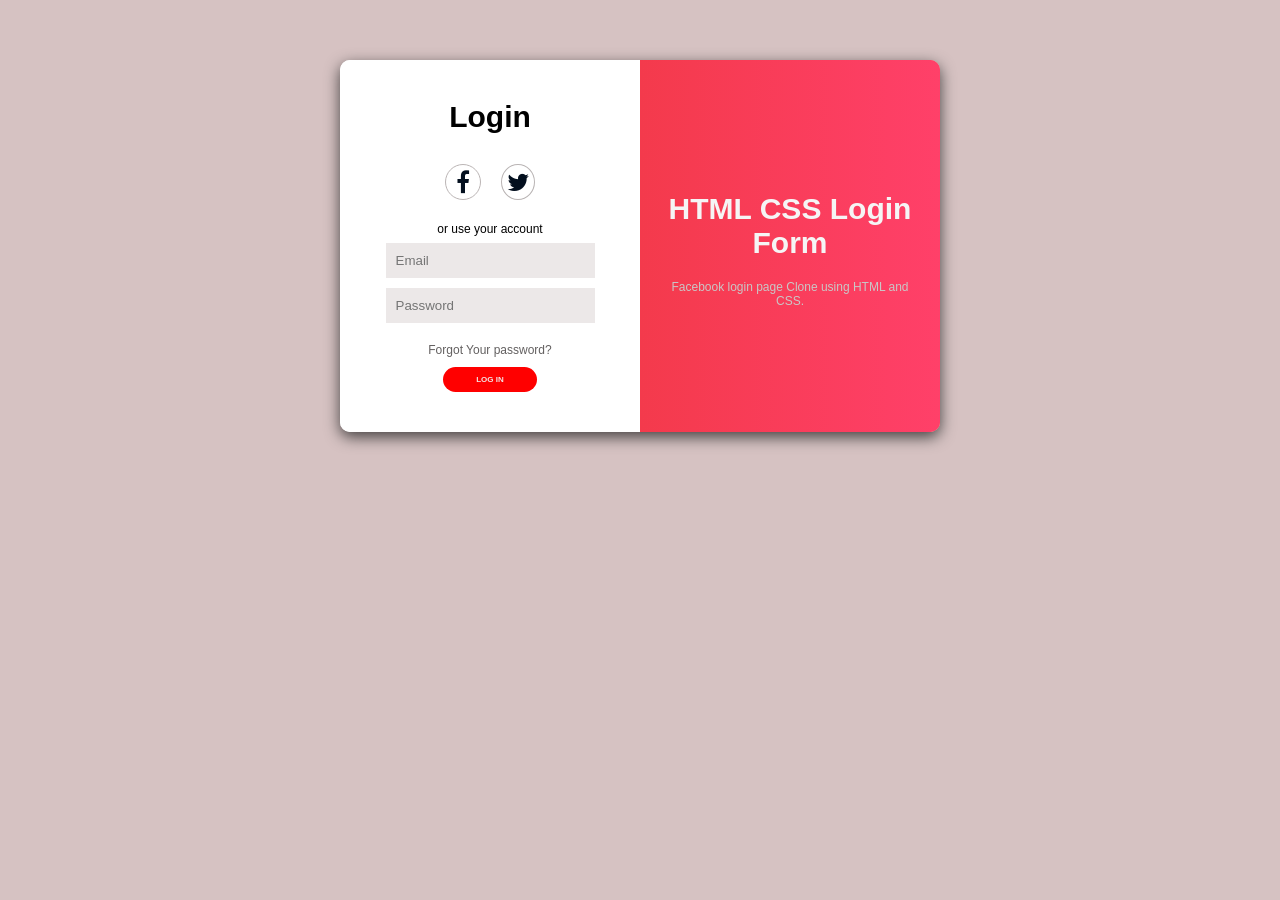
==== index.html @ 5f17e8ee "Rename loginform.html to index.html" ====
<!DOCTYPE html>
<html lang="en">
<head>
    <meta charset="UTF-8">
    <meta name="viewport" content="width=device-width, initial-scale=1.0">
    <title>Document</title>
    <link rel="stylesheet" href="login.css">
    <link rel="stylesheet" href="https://cdnjs.cloudflare.com/ajax/libs/font-awesome/4.7.0/css/font-awesome.min.css">

</head>
<body>
    <div class="container">
        <div class="first_section">
            <h1>Login</h1> 
            <div class="icons">
                <a href="www.facebook.com" target="_blank" class="fa fa-facebook" style="font-size: 24px; color: #030f1e;border-radius:50%; 
    border:1px solid rgb(187, 181, 181); 
    padding:5px 10px;"></a>
                <a href="www.twitter.com" target="_blank" class="fa fa-twitter" style="font-size: 24px; color: #030f1e;"></a>

            </div>
            
            <p>or use your account</p>

            <form class="form1" action="#">
                <input type="text" placeholder="Email" required>
                <input type="password" placeholder="Password" required>
                <a href="#" class="forgot">Forgot Your password?</a>
                <button type="submit" class="log_btn">LOG IN</button>
            </form>
        </div>

        <div class="second_section">
            <div class="sub_section2">
                <h1>HTML CSS Login Form</h1>
                <p>Facebook login page Clone using HTML and CSS.</p>
            </div>
        </div>
    </div>
</body>
</html>
---- login.css ----
body{
    background-color:rgb(214, 194, 194);
    font-family: sans-serif;
}

.container{
    max-width:600px;
    margin:60px auto;
    background-color:white;
    border-radius:10px;
    display:flex;
    overflow:hidden;
    box-shadow: 0 5px 15px rgb(67, 64, 64); 
}

.first_section{
    width:50%;
    background-color:rgb(255, 255, 255);
    padding:20px;
    gap:10px;
    display:flex;
    flex-direction:column;
    align-items:center;
}
.first_section h1{
    font-size:30px;
    font-weight:800;
}
.icons{
    gap:20px;
    display:flex;
    justify-content:space-between;
    text-decoration:none;
}
.second_section{
    width:50%;
    background: linear-gradient(90deg, rgb(244, 58, 76), #ff4069); 
    background-color:rgb(239, 76, 85);
    color:whitesmoke;
    padding:20px;
    display:flex;
    flex-direction:column;
    text-align:center;
}
.second_section p, .forgot, .first_section p{
    font-size:12px;
}
.second_section p{
    color:rgb(202, 198, 198)
}
.second_section h1{
    font-size:30px;
}
.fa{
    color: #030f1e;
    text-decoration:none;
    border-radius:50%; 
    border:1px solid rgb(185, 180, 180); 
    padding:5px;
}

.form1{
    display:flex;
    flex-direction:column;
    align-items:center;
    margin-top:-15px;
    gap:10px;
}
input{
    padding:10px;
    width:100%;
    background-color:rgba(232, 226, 226, 0.794);
    border:none;
    outline-color:blue;
}
.log_btn{
    font-size:8px;
    font-weight:800;
    margin-bottom:20px;
    width:50%;
    border-radius:40px;
    background-color:rgb(255, 0, 0);
    color:rgb(242, 228, 228);
    padding:8px 12px;
    border:none;
    cursor:pointer;
}
.forgot{
    margin-top:10px;
    text-decoration:none;
    color:rgb(99, 96, 96);
}
.forgot:hover{
    color:blue;
    text-decoration:underline;
}
.sub_section2{
    margin:auto;
}
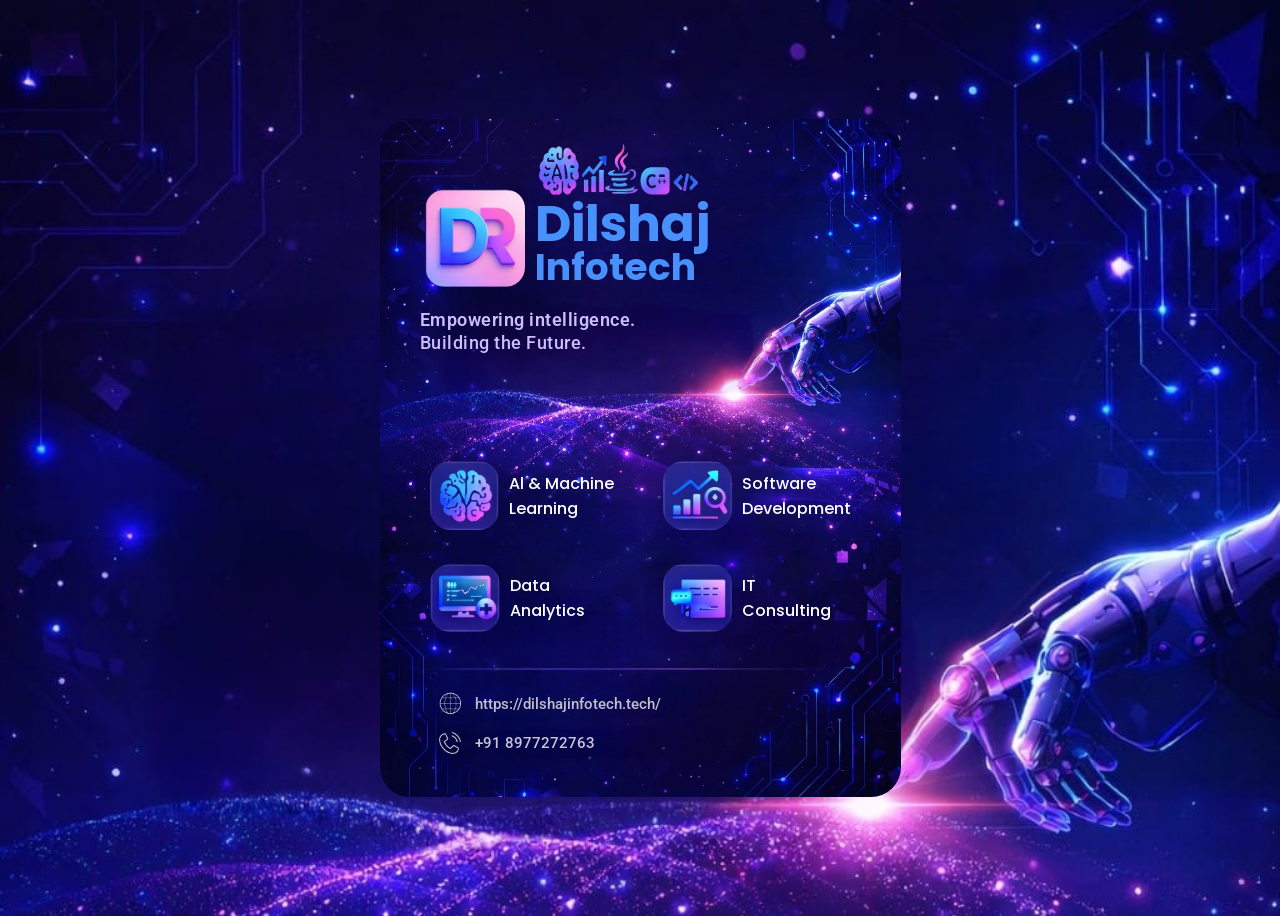
==== commit bf880c74: "poster page" ====
--- a/index.html
+++ b/index.html
@@ -1,41 +1,66 @@
-<!DOCTYPE html>
+<!doctype html>
 <html lang="en">
-<head>
-    <meta charset="UTF-8">
-    <meta name="viewport" content="width=device-width, initial-scale=1.0">
+  <head>
+    <meta charset="UTF-8" />
+    <meta name="viewport" content="width=device-width, initial-scale=1.0" />
     <title>Document</title>
-    <link rel="stylesheet" href="login.css">
-    <link rel="stylesheet" href="https://cdnjs.cloudflare.com/ajax/libs/font-awesome/4.7.0/css/font-awesome.min.css">
+    <link rel="stylesheet" href="postermake.css" />
+    <base href="Poster/" target="_blank" />
+    <link
+      href="https://fonts.googleapis.com/css2?family=Poppins:wght@300;400;600&family=Inter:wght@300;400;600&family=Roboto:wght@300;400;600&display=swap"
+      rel="stylesheet"
+    />
+  </head>
+  <body>
+    <main class="container">
+      <div class="title">
+        <img src="logo.png" alt="company logo" class="logo" />
+        <div class="names">
+          <img src="all_icons.png" alt="" class="all-icons" />
+          <h1 class="name1">Dilshaj</h1>
+          <h2 class="name2">Infotech</h2>
+        </div>
+      </div>
 
-</head>
-<body>
-    <div class="container">
-        <div class="first_section">
-            <h1>Login</h1> 
-            <div class="icons">
-                <a href="www.facebook.com" target="_blank" class="fa fa-facebook" style="font-size: 24px; color: #030f1e;border-radius:50%; 
-    border:1px solid rgb(187, 181, 181); 
-    padding:5px 10px;"></a>
-                <a href="www.twitter.com" target="_blank" class="fa fa-twitter" style="font-size: 24px; color: #030f1e;"></a>
+      <div class="tagline">
+        <p class="tagline1">Empowering intelligence.</p>
+        <p class="tagline2">Building the Future.</p>
+      </div>
 
-            </div>
-            
-            <p>or use your account</p>
+      <div class="icon-grid">
+        <section class="icon1">
+          <img src="icon1.png" class="icon" />
+          <p class="icoon-text">Al & Machine<br />Learning</p>
+        </section>
+        <section class="icon2">
+          <img src="icon2.png" class="icon" />
+          <p class="icoon-text">Software<br />Development</p>
+        </section>
 
-            <form class="form1" action="#">
-                <input type="text" placeholder="Email" required>
-                <input type="password" placeholder="Password" required>
-                <a href="#" class="forgot">Forgot Your password?</a>
-                <button type="submit" class="log_btn">LOG IN</button>
-            </form>
+        <section class="icon3">
+          <img src="icon3.png" class="icon" />
+          <p class="icoon-text">Data<br />Analytics</p>
+        </section>
+
+        <section class="icon4">
+          <img src="icon4.png" class="icon" />
+          <p class="icoon-text">IT<br />Consulting</p>
+        </section>
+      </div>
+
+      <footer>
+        <div class="address">
+          <img src="browser.png" alt="company logo" class="footer-icon" />
+          <a href="https://dilshajinfotech.tech/"
+            >https://dilshajinfotech.tech/</a
+          >
         </div>
 
-        <div class="second_section">
-            <div class="sub_section2">
-                <h1>HTML CSS Login Form</h1>
-                <p>Facebook login page Clone using HTML and CSS.</p>
-            </div>
+        <div class="contact">
+          <img src="phone.png" alt="company logo" class="footer-icon" />
+          <p>+91 8977272763</p>
         </div>
-    </div>
-</body>
+      </footer>
+    </main>
+  </body>
 </html>
--- a/postermake.css
+++ b/postermake.css
@@ -0,0 +1,120 @@
+* {
+  box-sizing: border-box;
+  text-decoration: none;
+}
+body {
+  padding: 30px;
+  min-height: 100vh;
+  display: flex;
+  justify-content: center;
+  align-items: center;
+  background-image: url("Poster/background.jpeg");
+  background-size: cover;
+}
+.container {
+  padding: 20px;
+  max-width: 90%;
+  background-image: url("Poster/background.jpeg");
+  background-size: cover;
+  background-position: center;
+  border-radius: 30px;
+  overflow: hidden;
+}
+.logo {
+  border-radius: 20%;
+  margin-top: 50px;
+  width: 100px;
+}
+.title {
+  display: flex;
+  justify-content: flex-start;
+  align-items: center;
+  padding: 0 25px;
+}
+.tagline {
+  padding: 20px 0;
+}
+.tagline1,
+.tagline2 {
+  color: #cdbdfc;
+  font-size: 18px;
+  font-family: Gill Sans MT;
+  font-family: Roboto;
+  letter-spacing: 0.5px;
+  font-weight: 500;
+  padding: 0 20px;
+  margin: 2px 0;
+}
+.tagline1 {
+  font-weight: 600;
+}
+.all-icons {
+  width: 170px;
+  height: 60px;
+}
+.name1,
+.name2 {
+  margin: 0;
+  padding: 0;
+  line-height: 1;
+  color: #4890fc;
+  font-family: poppins;
+}
+.names {
+  display: flex;
+  flex-direction: column;
+  margin: 0 10px;
+  padding: 0;
+  font-size: 25px;
+}
+
+.icon-grid {
+  display: grid;
+  grid-template-columns: 1fr 1fr;
+  column-gap: 5px;
+  margin: 70px 0 30px 0;
+  padding: 0 10px;
+}
+section {
+  display: flex;
+  align-items: center;
+  gap: 10px;
+  margin: 10px;
+  padding: 0 10px;
+}
+footer {
+  padding: 10px 35px;
+}
+.footer-icon {
+  width: 30px;
+  height: 30px;
+  border-radius: 50%;
+  filter: invert(100%);
+}
+.address,
+.contact {
+  display: flex;
+  justify-content: flex-start;
+  align-items: center;
+  gap: 10px;
+  font-family: roboto;
+}
+.address > a {
+  color: #c2bfcc;
+  font-size: 15px;
+  font-weight: 500;
+}
+.contact > p {
+  color: #c9c4d7;
+  font-size: 15px;
+  font-weight: 500;
+}
+.icon {
+  border-radius: 30%;
+}
+.icoon-text {
+  color: #ffffff;
+  font-size: 15x;
+  font-weight: 500;
+  font-family: poppins;
+}
